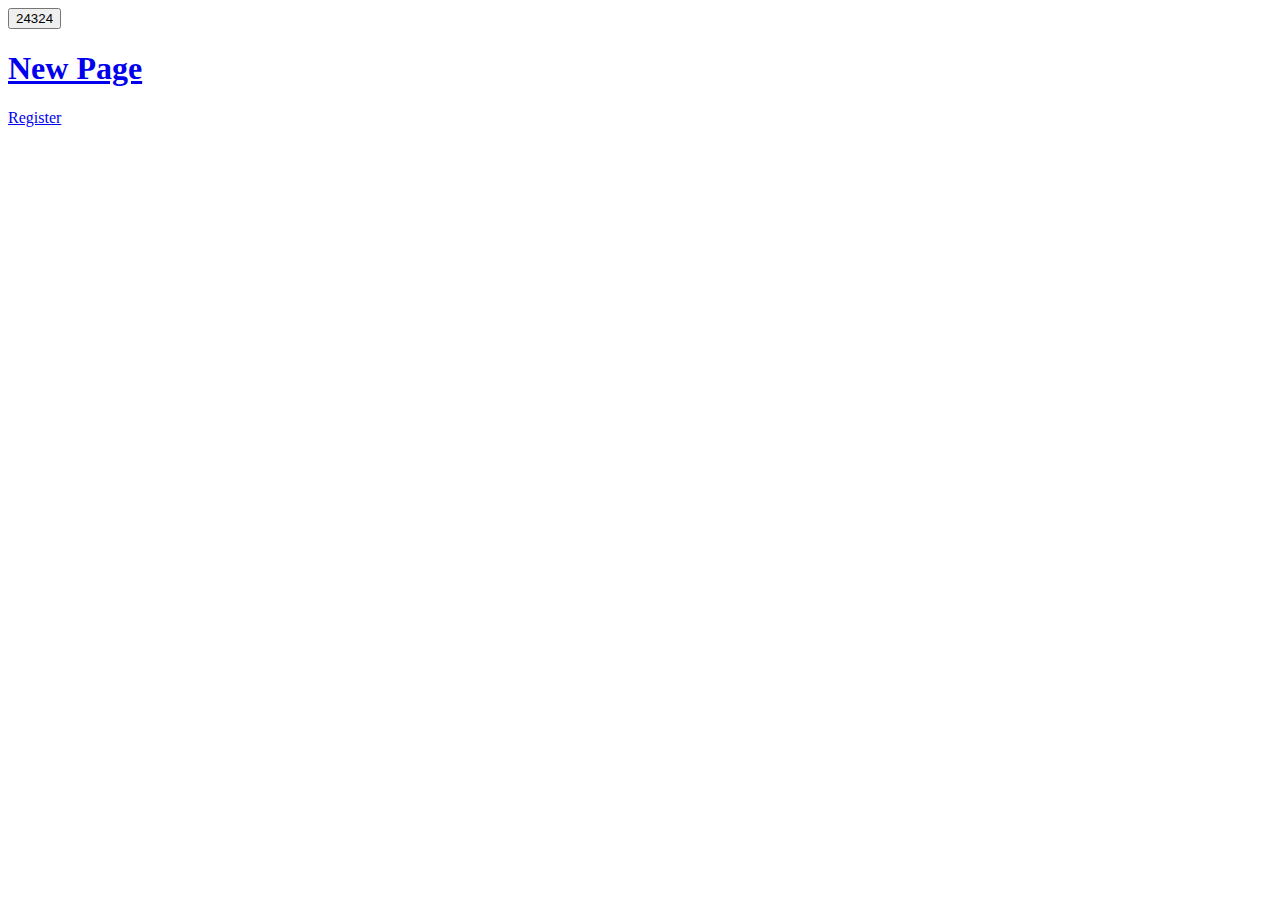
==== html/index.html @ 10389469 "Learning HTML" ====
<!DOCTYPE html>
<html lang="en" dir="ltr">
  <head>
    <script src="../js/index.js"></script>
    <script src="../php/index.php"></script>
    <meta charset="utf-8">
    <title></title>
  </head>
    <button onclick='document.readSource()'>24324</button>
  <body>
    <h1>
      <a href="newpage.html">
        New Page
      </a>
    </h1>
    
    <a href="register.html">
      Register
    </a>
  </body>
</html>
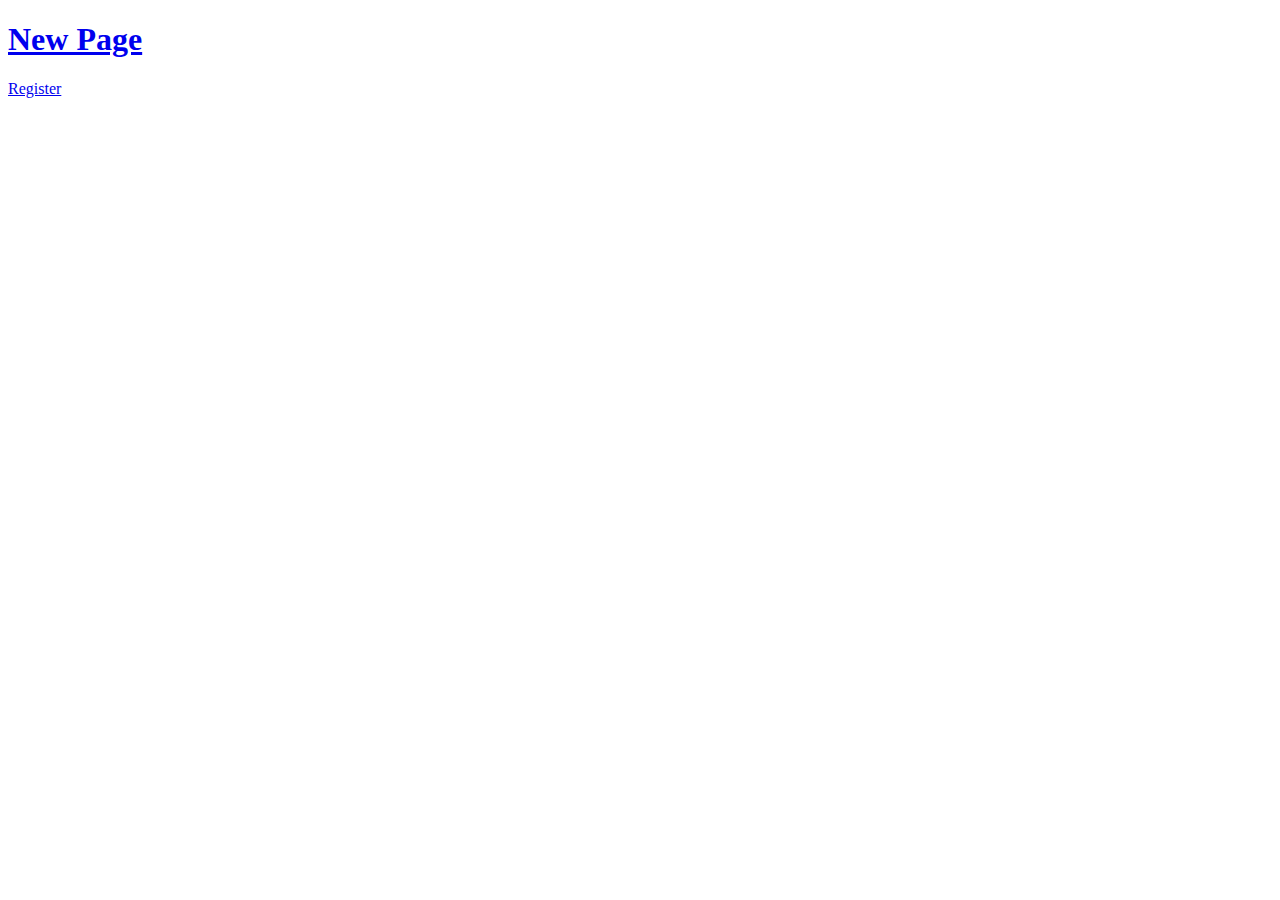
==== commit 4453ffb8: "update files." ====
--- a/html/index.html
+++ b/html/index.html
@@ -6,14 +6,13 @@
     <meta charset="utf-8">
     <title></title>
   </head>
-    <button onclick='document.readSource()'>24324</button>
   <body>
     <h1>
       <a href="newpage.html">
         New Page
       </a>
     </h1>
-    
+
     <a href="register.html">
       Register
     </a>
